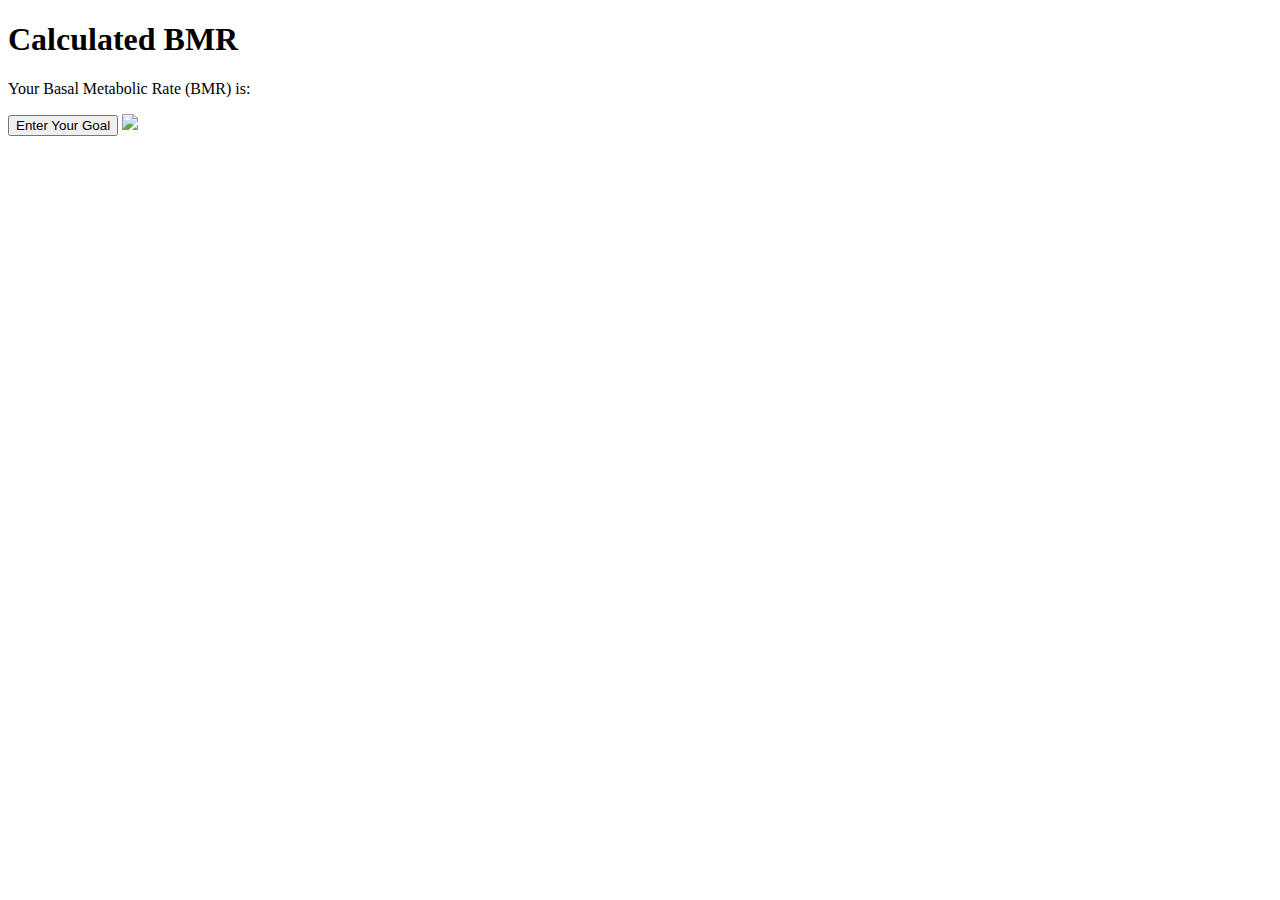
==== calculate.html @ 51f276ff "Add files via upload" ====
<!DOCTYPE html>
<html lang="en">
<head>
  <meta charset="UTF-8">
  <meta name="viewport" content="width=device-width, initial-scale=1.0">
  <title>Calculated BMR</title>
  <link rel="stylesheet" href="styles.css">
</head>
<body>
  <div class="container">
    <h1>Calculated BMR</h1>
    <p>Your Basal Metabolic Rate (BMR) is: <span id="calculatedBMR"></span></p>
    <button id="enterGoalButton">Enter Your Goal</button>
    <a href="goal.html"><img src="file:///C:/Users/krishna/Desktop/college%20project/animage.webp"></a>
  </div>
  <script src="calculate.js"></script>
</body>
</html>
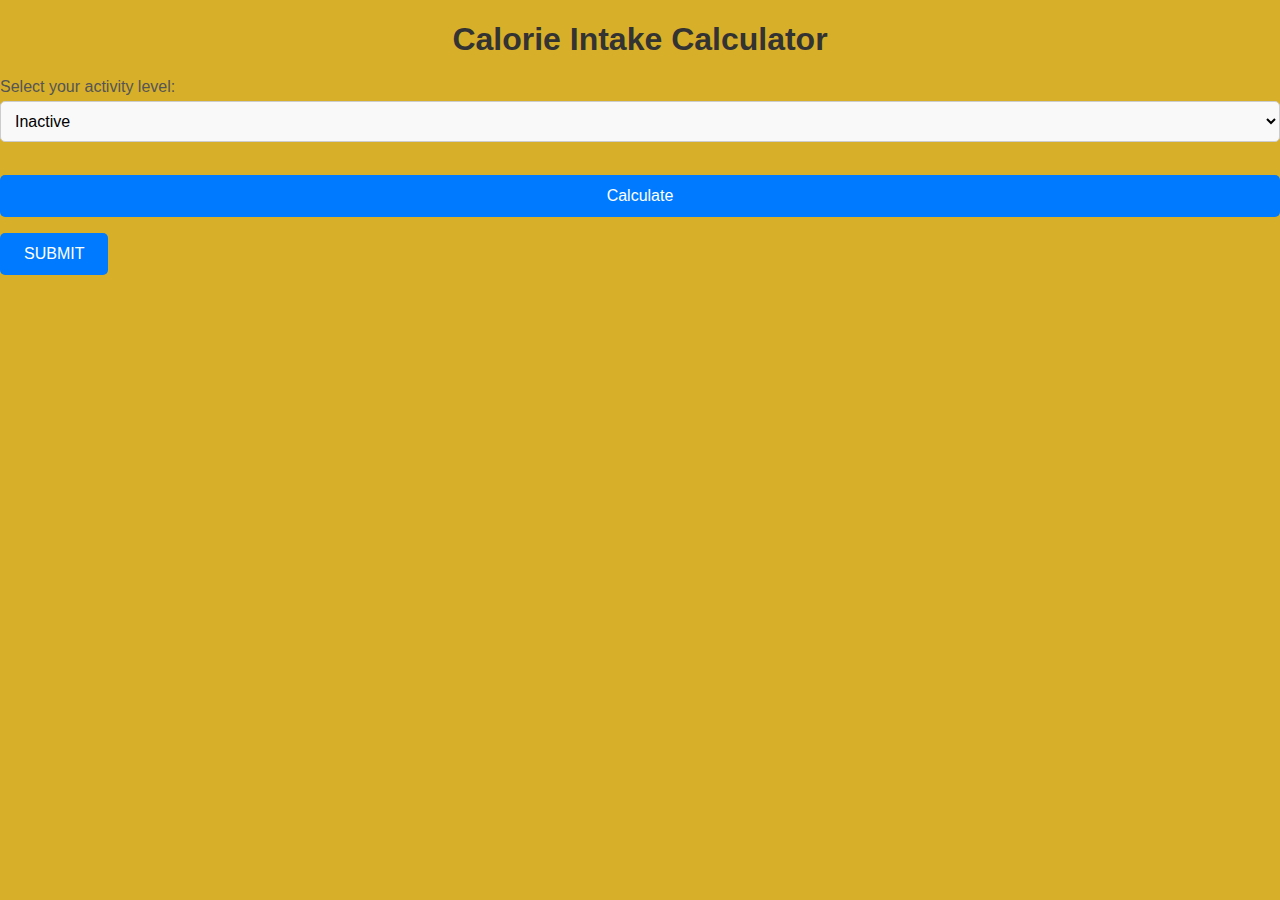
==== commit a63be8cd: "updated all files" ====
--- a/calculate.html
+++ b/calculate.html
@@ -1,19 +1,42 @@
 <!DOCTYPE html>
-<html lang="en">
+<html>
 <head>
-  <meta charset="UTF-8">
-  <meta name="viewport" content="width=device-width, initial-scale=1.0">
-  <title>Calculated BMR</title>
-  <link rel="stylesheet" href="styles.css">
+  <link rel="stylesheet" href="style.css">
+    <title>Calorie Intake Calculator</title>
+    <script>
+        function calculateCalories() {
+            var activityLevel = document.getElementById("activityLevel").value;
+            var baseCalories = 1500; // Replace with appropriate base calories
+
+            if (activityLevel === "inactive") {
+                baseCalories *= 1.2;
+            } else if (activityLevel === "active") {
+                baseCalories *= 1.5;
+            } else if (activityLevel === "veryactive") {
+                baseCalories *= 1.8;
+            }
+
+            document.getElementById("caloriesOutput").innerHTML = "Your estimated daily calorie intake: " + baseCalories.toFixed(2) + " calories";
+        }
+    </script>
 </head>
 <body>
-  <div class="container">
-    <h1>Calculated BMR</h1>
-    <p>Your Basal Metabolic Rate (BMR) is: <span id="calculatedBMR"></span></p>
-    <button id="enterGoalButton">Enter Your Goal</button>
-    <a href="goal.html"><img src="file:///C:/Users/krishna/Desktop/college%20project/animage.webp"></a>
-  </div>
-  <script src="calculate.js"></script>
+    <h1>Calorie Intake Calculator</h1>
+    <form>
+        <label for="activityLevel">Select your activity level:</label>
+        <select id="activityLevel">
+            <option value="inactive">Inactive</option>
+            <option value="active">Active</option>
+            <option value="veryactive">Very Active</option>
+        </select>
+        <br>
+        <button type="button" onclick="calculateCalories()">Calculate</button>
+    </form>
+    <p id="caloriesOutput"></p>
+    <a href="goal.html">
+      <button>SUBMIT</button>
+    </a>
 </body>
 </html>
 
+         
--- a/style.css
+++ b/style.css
@@ -0,0 +1,69 @@
+body {
+    font-family: Arial, sans-serif;
+    margin: 0;
+    padding: 0;
+    background-color: #f0f0f0;
+  }
+  
+  .container {
+    max-width: 600px;
+    margin: 50px auto;
+    padding: 20px;
+    background-color: rgba(255, 255, 255, 0.95); /* Slightly transparent white background */
+    border-radius: 10px;
+    box-shadow: 0 4px 8px rgba(0, 0, 0, 0.1);
+  }
+  
+  h1 {
+    text-align: center;
+    margin-bottom: 20px;
+    color: #333;
+  }
+  
+  form {
+    display: flex;
+    flex-direction: column;
+  }
+  
+  label {
+    font-size: 16px;
+    margin-bottom: 5px;
+    color: #555;
+  }
+  
+  input[type="number"],
+  select {
+    padding: 10px;
+    margin-bottom: 15px;
+    border: 1px solid #ccc;
+    border-radius: 5px;
+    font-size: 16px;
+    background-color: #f9f9f9; /* Light gray background for input fields */
+  }
+  
+  button {
+    padding: 12px 24px;
+    background-color: #007bff;
+    color: #fff;
+    border: none;
+    border-radius: 5px;
+    cursor: pointer;
+    font-size: 16px;
+    transition: background-color 0.3s;
+  }
+  
+  button:hover {
+    background-color: #0056b3;
+  }
+  
+  button:focus {
+    outline: none;
+  }
+  
+  /* Adding a background image for the body */
+  body {
+    background: url('background-image.jpg') no-repeat center center fixed;
+    background-size: cover;
+    background-color: #d8af28; /* Fallback background color */
+  }
+  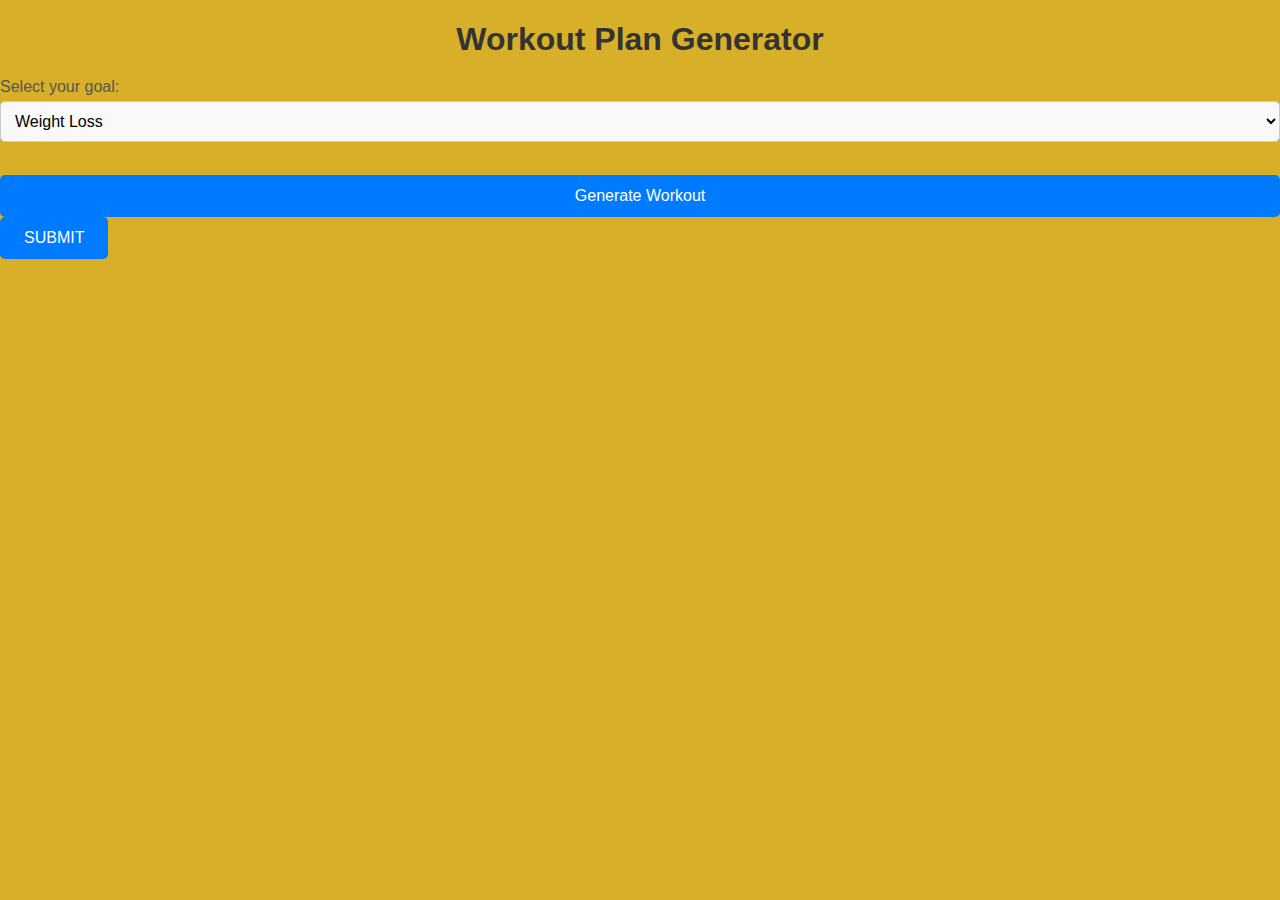
==== commit 57ad1c04: "updated all files" ====
--- a/calculate.html
+++ b/calculate.html
@@ -2,37 +2,36 @@
 <html>
 <head>
   <link rel="stylesheet" href="style.css">
-    <title>Calorie Intake Calculator</title>
+    <title>Workout Plan Generator</title>
+    <script src="workout.js"></script>
     <script>
-        function calculateCalories() {
-            var activityLevel = document.getElementById("activityLevel").value;
-            var baseCalories = 1500; // Replace with appropriate base calories
-
-            if (activityLevel === "inactive") {
-                baseCalories *= 1.2;
-            } else if (activityLevel === "active") {
-                baseCalories *= 1.5;
-            } else if (activityLevel === "veryactive") {
-                baseCalories *= 1.8;
+        function calculateWorkout() {
+            var goal = document.getElementById("goal").value;
+            
+            if (goal === "weightloss") {
+                generateWorkout("weightloss");
+            } else if (goal === "musclegain") {
+                generateWorkout("musclegain");
+            } else if (goal === "maintenance") {
+                generateWorkout("maintenance");
             }
-
-            document.getElementById("caloriesOutput").innerHTML = "Your estimated daily calorie intake: " + baseCalories.toFixed(2) + " calories";
         }
     </script>
 </head>
 <body>
-    <h1>Calorie Intake Calculator</h1>
+    <h1>Workout Plan Generator</h1>
     <form>
-        <label for="activityLevel">Select your activity level:</label>
-        <select id="activityLevel">
-            <option value="inactive">Inactive</option>
-            <option value="active">Active</option>
-            <option value="veryactive">Very Active</option>
+        <label for="goal">Select your goal:</label>
+        <select id="goal">
+            <option value="weightloss">Weight Loss</option>
+            <option value="musclegain">Muscle Gain</option>
+            <option value="maintenance">Maintenance</option>
         </select>
         <br>
-        <button type="button" onclick="calculateCalories()">Calculate</button>
+        <button type="button" onclick="calculateWorkout()">Generate Workout</button>
     </form>
-    <p id="caloriesOutput"></p>
+    <div id="workoutOutput"></div>
+
     <a href="goal.html">
       <button>SUBMIT</button>
     </a>
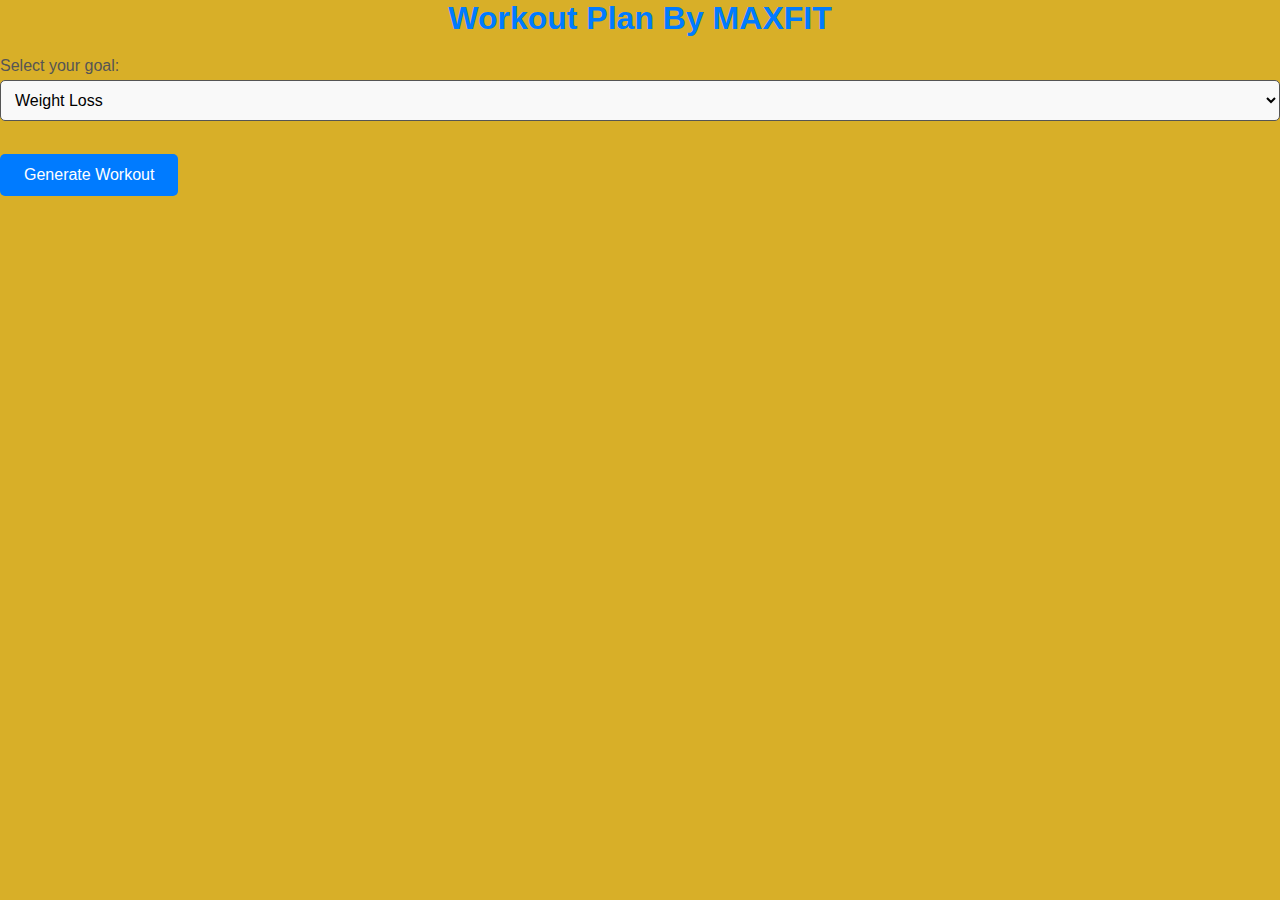
==== commit eb006b73: "Add files via upload" ====
--- a/calculate.html
+++ b/calculate.html
@@ -19,7 +19,7 @@
     </script>
 </head>
 <body>
-    <h1>Workout Plan Generator</h1>
+    <h1>Workout Plan By MAXFIT</h1>
     <form>
         <label for="goal">Select your goal:</label>
         <select id="goal">
@@ -28,12 +28,14 @@
             <option value="maintenance">Maintenance</option>
         </select>
         <br>
+        <a href="goal.html">
         <button type="button" onclick="calculateWorkout()">Generate Workout</button>
+        </a>
     </form>
     <div id="workoutOutput"></div>
 
-    <a href="goal.html">
-      <button>SUBMIT</button>
+     <a href="goal.html"> 
+      <!-- <button>SUBMIT</button> -->
     </a>
 </body>
 </html>
--- a/style.css
+++ b/style.css
@@ -1,69 +1,89 @@
+/* Apply a consistent color scheme */
+:root {
+  --primary-color: #007bff; /* Blue */
+  --secondary-color: #555; /* Gray */
+  --background-color: #f0f0f0;
+  --background-translucent: rgba(255, 255, 255, 0.95);
+  --light-gray: #f9f9f9;
+  --accent-color: #d8af28; /* Gold */
+}
+
+/* Reset default styles */
+body, h1 {
+  margin: 0;
+  padding: 0;
+}
+
+/* Apply background color and font styles */
 body {
-    font-family: Arial, sans-serif;
-    margin: 0;
-    padding: 0;
-    background-color: #f0f0f0;
-  }
-  
-  .container {
-    max-width: 600px;
-    margin: 50px auto;
-    padding: 20px;
-    background-color: rgba(255, 255, 255, 0.95); /* Slightly transparent white background */
-    border-radius: 10px;
-    box-shadow: 0 4px 8px rgba(0, 0, 0, 0.1);
-  }
-  
-  h1 {
-    text-align: center;
-    margin-bottom: 20px;
-    color: #333;
-  }
-  
-  form {
-    display: flex;
-    flex-direction: column;
-  }
-  
-  label {
-    font-size: 16px;
-    margin-bottom: 5px;
-    color: #555;
-  }
-  
-  input[type="number"],
-  select {
-    padding: 10px;
-    margin-bottom: 15px;
-    border: 1px solid #ccc;
-    border-radius: 5px;
-    font-size: 16px;
-    background-color: #f9f9f9; /* Light gray background for input fields */
-  }
-  
-  button {
-    padding: 12px 24px;
-    background-color: #007bff;
-    color: #fff;
-    border: none;
-    border-radius: 5px;
-    cursor: pointer;
-    font-size: 16px;
-    transition: background-color 0.3s;
-  }
-  
-  button:hover {
-    background-color: #0056b3;
-  }
-  
-  button:focus {
-    outline: none;
-  }
-  
-  /* Adding a background image for the body */
-  body {
-    background: url('background-image.jpg') no-repeat center center fixed;
-    background-size: cover;
-    background-color: #d8af28; /* Fallback background color */
-  }
+  font-family: Arial, sans-serif;
+  background: var(--background-color);
+}
+
+/* Create a centered container */
+.container {
+  max-width: 600px;
+  margin: 50px auto;
+  padding: 20px;
+  background-color: var(--background-translucent);
+  border-radius: 10px;
+  box-shadow: 0 4px 8px rgba(0, 0, 0, 0.1);
+}
+
+/* Style headings */
+h1 {
+  text-align: center;
+  margin-bottom: 20px;
+  color: var(--primary-color);
+}
+
+/* Style form elements */
+form {
+  display: flex;
+  flex-direction: column;
+}
+
+label {
+  font-size: 16px;
+  margin-bottom: 5px;
+  color: var(--secondary-color);
+}
+
+input[type="number"],
+select {
+  padding: 10px;
+  margin-bottom: 15px;
+  border: 1px solid var(--secondary-color);
+  border-radius: 5px;
+  font-size: 16px;
+  background-color: var(--light-gray);
+}
+
+button {
+  padding: 12px 24px;
+  background-color: var(--primary-color);
+  color: #fff;
+  border: none;
+  border-radius: 5px;
+  cursor: pointer;
+  font-size: 16px;
+  transition: background-color 0.3s;
+}
+
+button:hover {
+  background-color: #0056b3;
+}
+
+button:focus {
+  outline: none;
+}
+
+/* Set a beautiful background image with an overlay */
+body {
+  background: url('background-image.jpg') no-repeat center center fixed,
+              var(--accent-color);
+  background-size: cover;
+  background-blend-mode: overlay;
+}
+
   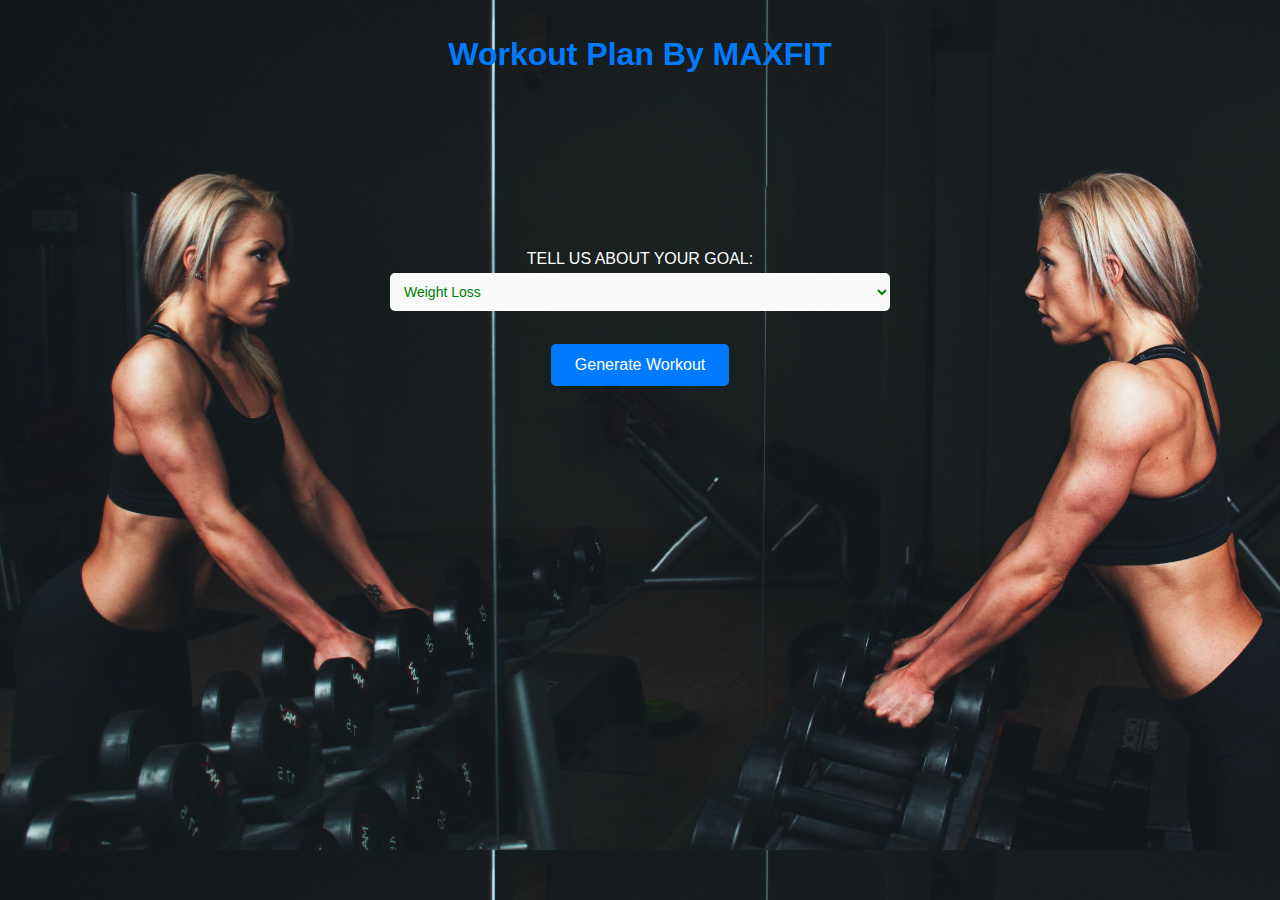
==== commit d3b1e16a: "Add files via upload" ====
--- a/calculate.html
+++ b/calculate.html
@@ -1,7 +1,7 @@
 <!DOCTYPE html>
 <html>
 <head>
-  <link rel="stylesheet" href="style.css">
+  <link rel="stylesheet" href="calculate.css">
     <title>Workout Plan Generator</title>
     <script src="workout.js"></script>
     <script>
@@ -19,9 +19,10 @@
     </script>
 </head>
 <body>
+    <br><br>
     <h1>Workout Plan By MAXFIT</h1>
     <form>
-        <label for="goal">Select your goal:</label>
+        <label for="goal">TELL US ABOUT YOUR GOAL:</label>
         <select id="goal">
             <option value="weightloss">Weight Loss</option>
             <option value="musclegain">Muscle Gain</option>
@@ -29,14 +30,14 @@
         </select>
         <br>
         <a href="goal.html">
-        <button type="button" onclick="calculateWorkout()">Generate Workout</button>
+        <button type="button"> Generate Workout</button>
         </a>
     </form>
-    <div id="workoutOutput"></div>
+    <!-- <div id="workoutOutput"></div> -->
 
-     <a href="goal.html"> 
+     <!-- <a href="goal.html">  -->
       <!-- <button>SUBMIT</button> -->
-    </a>
+    <!-- </a> -->
 </body>
 </html>
 
--- a/calculate.css
+++ b/calculate.css
@@ -0,0 +1,106 @@
+/* Apply a consistent color scheme */
+:root {
+  --primary-color: #007bff; Blue
+  --secondary-color: #555; Gray
+  --background-color: #f0f0f0;
+  --background-translucent: rgba(255, 255, 255, 0.95);
+  --light-gray: #f9f9f9;
+  --accent-color: #d8af28; Gold
+}
+
+/* Reset default styles */
+body, h1 {
+  margin: 0;
+  padding: 0;
+}
+
+/* Apply background color and font styles */
+body {
+  font-family: Arial, sans-serif;
+  background: var(--background-color);
+}
+
+/* Create a centered container */
+.container {
+  max-width: 600px;
+  margin: 50px auto;
+  padding: 20px;
+  background-color: var(--background-translucent);
+  border-radius: 10px;
+  box-shadow: 0 4px 8px rgba(0, 0, 0, 0.1);
+}
+
+/* Style headings */
+h1 {
+  text-align: center;
+  margin-bottom: 20px;
+  color: var(--primary-color);
+}
+
+/* Style form elements */
+form {
+  display: flex;
+  flex-direction: column;
+  align-items: center;
+  justify-content: center;
+  height: 50vh; /* Adjust the height as needed */
+  /* text-align: center;
+  display: flex;
+  flex-direction: column; */
+}
+
+label {
+  color: #fff;
+  font-size: 16px;
+  margin-bottom: 5px;
+  /* color: var(--secondary-color); */
+}
+
+input[type="number"],
+select {
+  padding: 10px;
+  margin-bottom: 15px;
+  border: 1px solid var(--secondary-color);
+  border-radius: 5px;
+  font-size: 16px;
+  background-color: var(--light-gray);
+}
+
+button {
+  padding: 12px 24px;
+  background-color: var(--primary-color);
+  color: #fff;
+  border: none;
+  border-radius: 5px;
+  cursor: pointer;
+  font-size: 16px;
+  transition: background-color 0.3s;
+}
+
+button:hover {
+  background-color: #0056b3;
+}
+
+button:focus {
+  outline: none;
+}
+
+/* Set a beautiful background image with an overlay */
+body {
+  background: url('both.jpg');
+   /* no-repeat center center fixed, */
+              /* var(--accent-color); */
+  background-size: cover;
+  /* background-blend-mode: overlay; */
+}
+input, select {
+  color: green; /* Change to the desired text color */
+  font-size: 14px; /* Change to the desired font size */
+}
+
+/* Adjust the width of the select box */
+#goal {
+  width: 500px; /* Adjust the width as needed */
+}
+/* Add this code to your styles.css file */
+
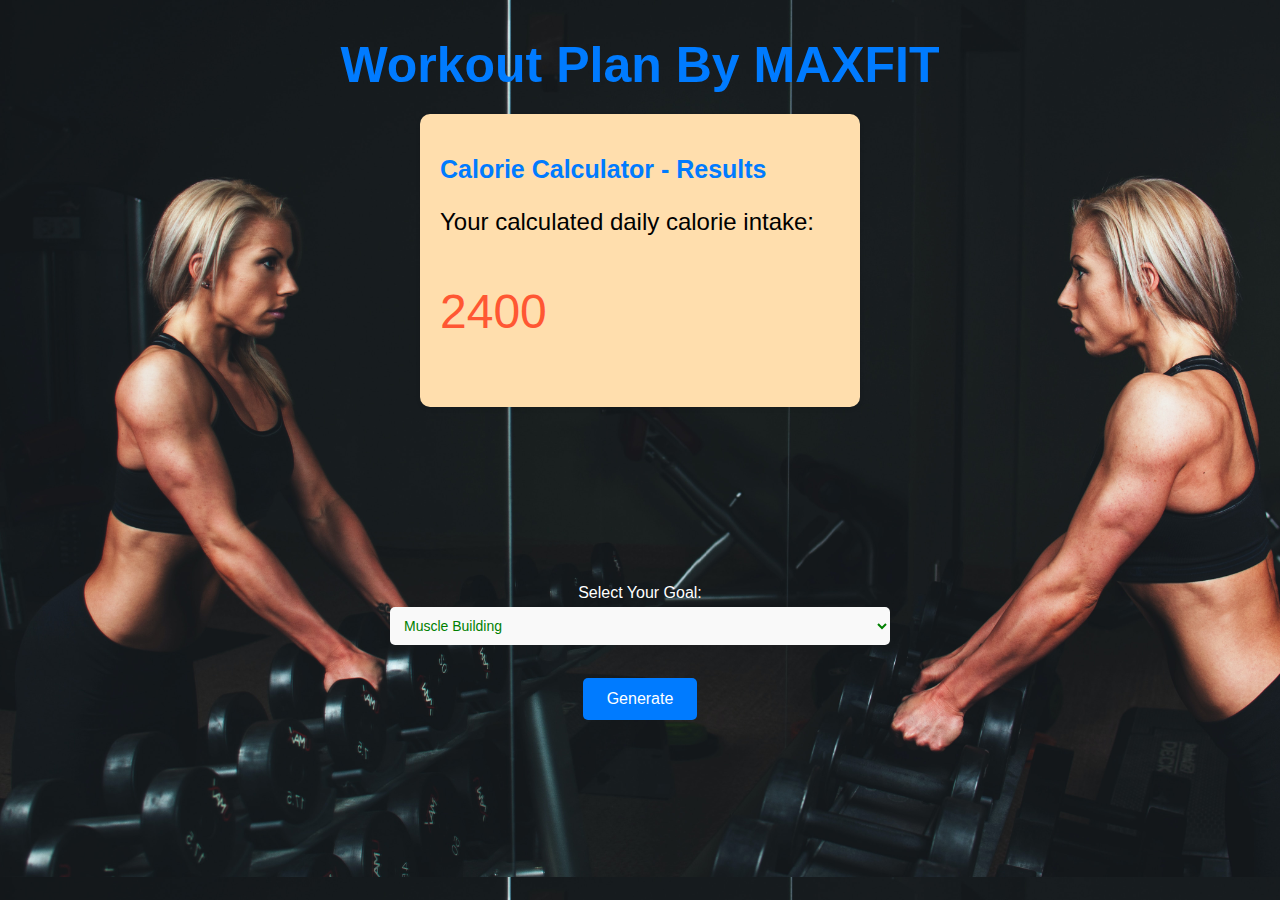
==== commit 422d658a: "updated all files" ====
--- a/calculate.html
+++ b/calculate.html
@@ -3,24 +3,65 @@
 <head>
   <link rel="stylesheet" href="calculate.css">
     <title>Workout Plan Generator</title>
-    <script src="workout.js"></script>
-    <script>
-        function calculateWorkout() {
-            var goal = document.getElementById("goal").value;
+    <script src="scriptt.js"></script>
+    <style>
+        body {
+            font-family: Arial, sans-serif;
+            background-color: #f2f2f2;
+            margin: 0;
+            padding: 0;
+        }
+
+        h1 {
+            color:#007bff;
+            font-size: 50px;
+        }
+
+        .result-container {
+            background-color: navajowhite;
+            border-radius: 10px;
+            box-shadow: 0 2px 4px rgba(0, 0, 0, 0.1);
+            padding: 20px;
+            margin: 20px auto;
+            max-width: 400px;
+        }
+
+        .result-text {
+            font-size: 24px;
+            margin-bottom: 10px;
+        }
+
+        .calories {
+            font-size: 48px;
+            color: #FF5733;
+        }
+        h2 {
+            color:#007bff;
+            font-size: 25px;
+
+        }
+    </style>
+    <!-- <script> -->
+        <!-- // function calculateWorkout() { -->
+            <!-- // var goal = document.getElementById("goal").value;
             
-            if (goal === "weightloss") {
-                generateWorkout("weightloss");
-            } else if (goal === "musclegain") {
+            // if (goal === "weightloss") {
+                // generateWorkout("weightloss");
+            // } else if (goal === "musclegain") {
                 generateWorkout("musclegain");
-            } else if (goal === "maintenance") {
-                generateWorkout("maintenance");
-            }
-        }
-    </script>
+            // } else if (goal === "maintenance") {
+                // generateWorkout("maintenance"); -->
+            <!-- // } -->
+        <!-- // } -->
+    <!-- </script> -->
 </head>
 <body>
     <br><br>
     <h1>Workout Plan By MAXFIT</h1>
+    <!-- <br><br><br><br><br><br>
+    <h3>Hello Dear, Your daily calories intake is :<br>
+         We have Prepared a Workout And a Diet Plan According To Your Goals, So select ONE 
+    </h3>
     <form>
         <label for="goal">TELL US ABOUT YOUR GOAL:</label>
         <select id="goal">
@@ -28,16 +69,94 @@
             <option value="musclegain">Muscle Gain</option>
             <option value="maintenance">Maintenance</option>
         </select>
-        <br>
-        <a href="goal.html">
+        <br> -->
+        <!-- <a href="goal.html">
         <button type="button"> Generate Workout</button>
         </a>
-    </form>
+    </form> -->
     <!-- <div id="workoutOutput"></div> -->
 
      <!-- <a href="goal.html">  -->
       <!-- <button>SUBMIT</button> -->
     <!-- </a> -->
+    <div class="result-container">
+        <h2>Calorie Calculator - Results</h2>
+        <p class="result-text">Your calculated daily calorie intake:</p>
+        <p class="calories" id="calories">Loading...</p>
+    </div>
+    <!-- <p>Your calculated daily calorie intake:</p> -->
+    <!-- <p id="calories">Calculating...</p> -->
+
+
+
+    <form id="goal-form">
+        <label for="goal">Select Your Goal:</label>
+        <select id="goal" required>
+            <option value="weightloss">Muscle Building</option>
+            <option value="muscleBuilding">Weight Loss</option>
+            <option value="maintenance">Maintenance</option>
+        </select><br>
+        <a href="goal.html">
+        <button type="button" id="next">Generate</button>
+        </a>
+    </form>
+    <script>
+        document.addEventListener("DOMContentLoaded", function() {
+            const caloriesDisplay = document.getElementById("calories");
+            const storedCalories = sessionStorage.getItem("calories");
+
+            if (storedCalories) {
+                caloriesDisplay.textContent = storedCalories + " calories";
+            } else {
+                caloriesDisplay.textContent = "2400";
+            }
+        });
+    </script>
+    <!-- <div id="calories-display"></div>
+
+    <script>
+        document.getElementById("generate-button").addEventListener("click", function() {
+            // Read cookies to retrieve user data
+            const cookies = document.cookie.split('; ');
+            let userData = {};
+            cookies.forEach(cookie => {
+                const [key, value] = cookie.split('=');
+                userData[key] = value;
+            });
+
+            const age = parseInt(userData.age);
+            const height = parseFloat(userData.height);
+            const weight = parseFloat(userData.weight);
+            const gender = userData.gender;
+            const activity = userData.activity;
+
+            const goalSelect = document.getElementById("goal");
+            const goal = goalSelect.options[goalSelect.selectedIndex].value;
+
+
+            
+            // Calculate daily calorie intake based on formula (you can replace this with a suitable formula)
+            let calories = 0;
+            if (gender === "male") {
+                calories = 10 * weight + 6.25 * height - 5 * age + 5;
+            } else if (gender === "female") {
+                calories = 10 * weight + 6.25 * height - 5 * age - 161;
+            }
+
+            // Adjust calories based on activity level
+            if (activity === "sedentary") {
+                calories *= 1.2;
+            } else if (activity === "moderate") {
+                calories *= 1.55;
+            } else if (activity === "active") {
+                calories *= 1.725;
+            }
+
+            // Display calculated calories
+            const caloriesDisplay = document.getElementById("calories-display");
+        caloriesDisplay.innerHTML = `Your daily calorie intake for ${goal} goal is: ${calories.toFixed(2)} calories`;
+        });
+    </script> -->
 </body>
 </html>
 
--- a/calculate.css
+++ b/calculate.css
@@ -103,4 +103,8 @@
   width: 500px; /* Adjust the width as needed */
 }
 /* Add this code to your styles.css file */
-
+h3 {
+  text-align: center;
+  margin-bottom: 20px;
+  color: red;
+}
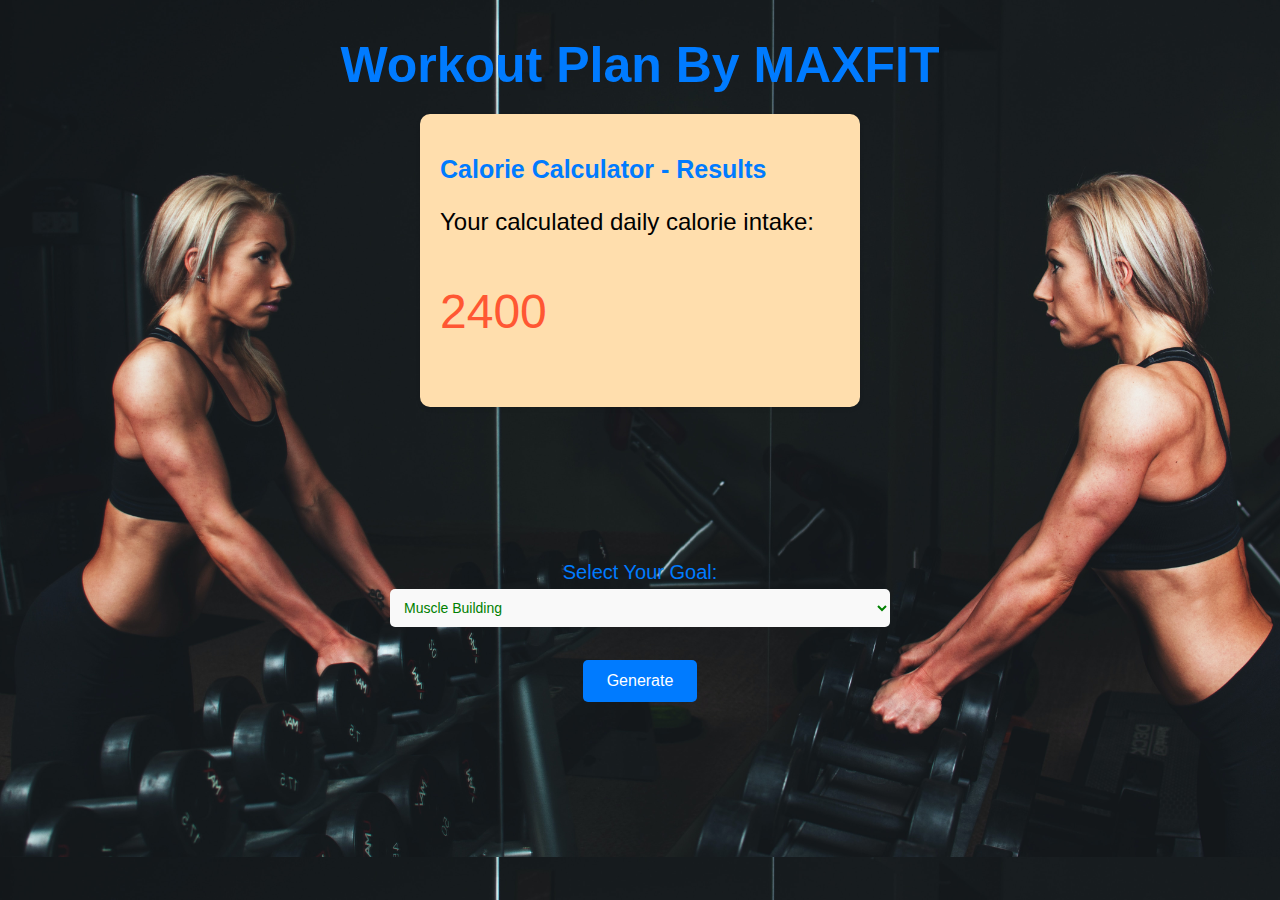
==== commit 575057b3: "updated calculate.html" ====
--- a/calculate.html
+++ b/calculate.html
@@ -22,7 +22,7 @@
             border-radius: 10px;
             box-shadow: 0 2px 4px rgba(0, 0, 0, 0.1);
             padding: 20px;
-            margin: 20px auto;
+            margin: 0px auto;
             max-width: 400px;
         }
 
@@ -40,6 +40,14 @@
             font-size: 25px;
 
         }
+        .result-container {
+        background-color: navajowhite;
+        border-radius: 10px;
+        box-shadow: 0 2px 4px rgba(0, 0, 0, 0.1);
+        padding: 20px;
+        margin: 0px auto; /* Adjusted margin value */
+        max-width: 400px;
+    }
     </style>
     <!-- <script> -->
         <!-- // function calculateWorkout() { -->
@@ -90,7 +98,9 @@
 
 
     <form id="goal-form">
-        <label for="goal">Select Your Goal:</label>
+        <label for="goal" style="color: #007bff; font-size: 20px;">Select Your Goal:</label>
+
+        <!-- <label for="goal">Select Your Goal:</label> -->
         <select id="goal" required>
             <option value="weightloss">Muscle Building</option>
             <option value="muscleBuilding">Weight Loss</option>
